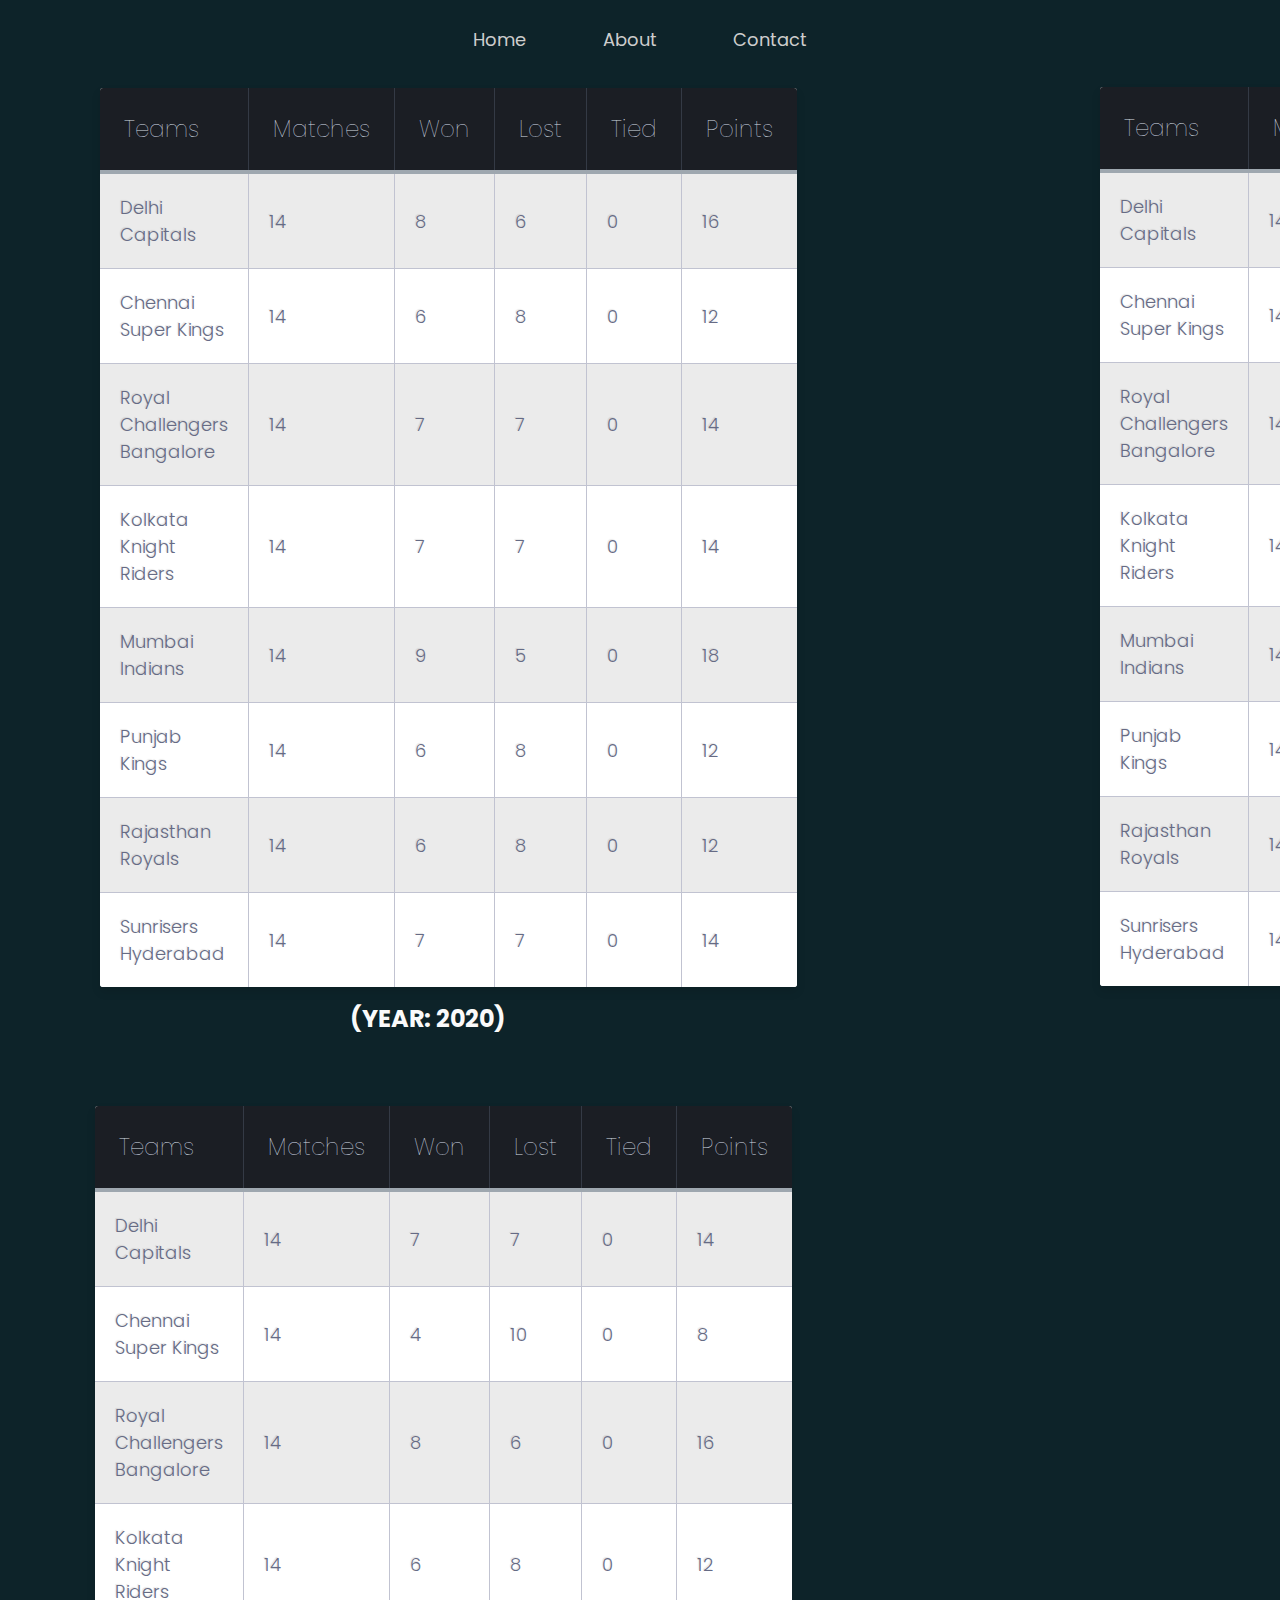
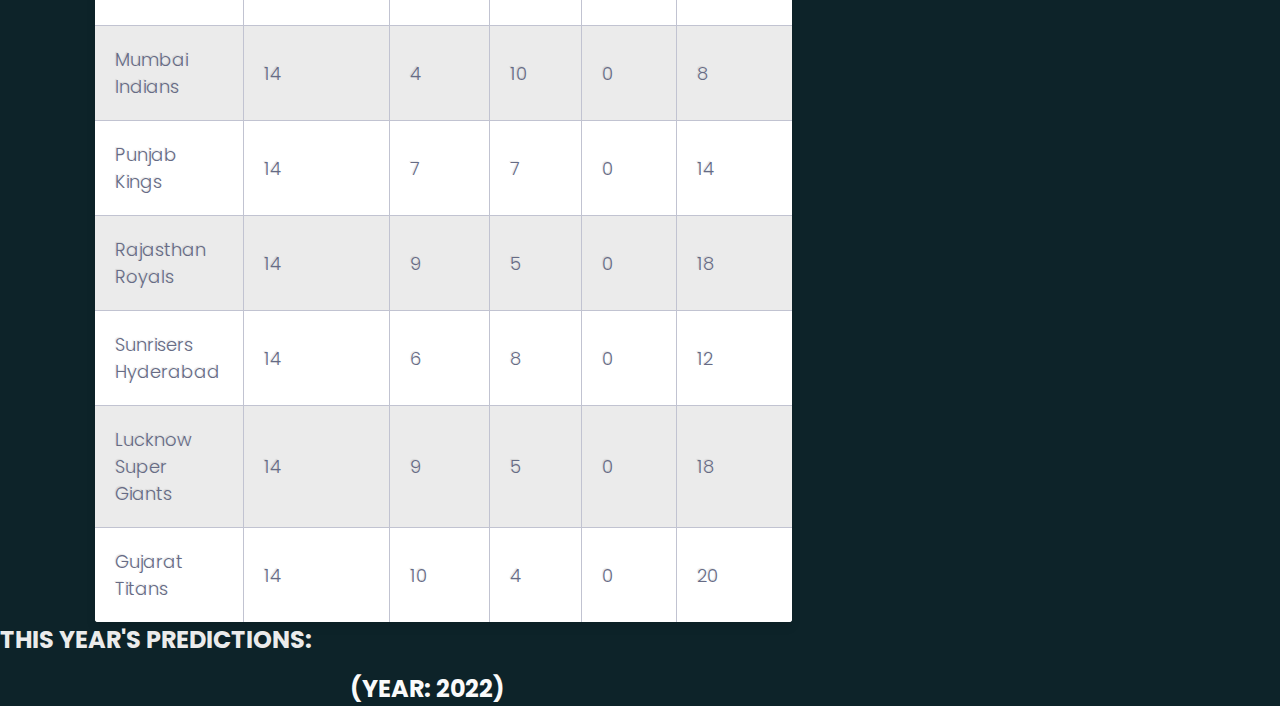
==== about.html @ eb72addd "Add files via upload" ====
<!DOCTYPE html>
<html lang="en">

  <head>
    <meta charset="UTF-8">
    <meta http-equiv="X-UA-Compatible" content="IE=edge">
    <meta name="viewport" content="width=device-width, initial-scale=1.0">
    <title>Portfolio | About</title>
    <link rel="stylesheet" href="about.css">
    <link rel="stylesheet" href="style.css">
  </head>

  <body>
    <div class="navbar">
      <a href="./index.html" class="navItem">Home</a>
      <a href="./about.html" class="navItem">About</a>
      <a href="./contact.html" class="navItem">Contact</a>
    </div>
    <div class="tableau">
    </div>
    <!--2020 data-->
    <table class="tableau-ka-rang" style="margin-left: 100px">
      <thead>
        <tr>
          <th class="text-left">Teams</th>
          <th class="text-left">Matches</th>
          <th class="text-left">Won</th>
          <th class="text-left">Lost</th>
          <th class="text-left">Tied</th>
          <th class="text-left">Points</th>
        </tr>
      </thead>
      <tbody class="table-hover">
        <tr>
          <td class="text-left1">Delhi Capitals</td>
          <td class="text-left">14</td>
          <td class="text-left">8</td>
          <td class="text-left">6</td>
          <td class="text-left">0</td>
          <td class="text-left">16</td>
        </tr>
        <tr>
          <td class="text-left1">Chennai Super Kings</td>
          <td class="text-left">14</td>
          <td class="text-left">6</td>
          <td class="text-left">8</td>
          <td class="text-left">0</td>
          <td class="text-left">12</td>
        </tr>
        <tr>
          <td class="text-left1">Royal Challengers Bangalore</td>
          <td class="text-left">14</td>
          <td class="text-left">7</td>
          <td class="text-left">7</td>
          <td class="text-left">0</td>
          <td class="text-left">14</td>
        </tr>
        <tr>
          <td class="text-left1">Kolkata Knight Riders</td>
          <td class="text-left">14</td>
          <td class="text-left">7</td>
          <td class="text-left">7</td>
          <td class="text-left">0</td>
          <td class="text-left">14</td>
        </tr>
        <tr>
          <td class="text-left1">Mumbai Indians</td>
          <td class="text-left">14</td>
          <td class="text-left">9</td>
          <td class="text-left">5</td>
          <td class="text-left">0</td>
          <td class="text-left">18</td>
        </tr>
        <tr>
          <td class="text-left1">Punjab Kings</td>
          <td class="text-left">14</td>
          <td class="text-left">6</td>
          <td class="text-left">8</td>
          <td class="text-left">0</td>
          <td class="text-left">12</td>
        </tr>
        <tr>
          <td class="text-left1">Rajasthan Royals </td>
          <td class="text-left">14</td>
          <td class="text-left">6</td>
          <td class="text-left">8</td>
          <td class="text-left">0</td>
          <td class="text-left">12</td>
        </tr>
        <tr>
          <td class="text-left1">Sunrisers Hyderabad</td>
          <td class="text-left">14</td>
          <td class="text-left">7</td>
          <td class="text-left">7</td>
          <td class="text-left">0</td>
          <td class="text-left">14</td>
        </tr>
        
      </tbody>
    </table>
    <!--2020 data end-->
    <!--2021-->
    <table class="tableau-ka-rang1"  >
      <thead>
        <tr>
          <th class="text-left">Teams</th>
          <th class="text-left">Matches</th>
          <th class="text-left">Won</th>
          <th class="text-left">Lost</th>
          <th class="text-left">Tied</th>
          <th class="text-left">Points</th>
        </tr>
      </thead>
      <tbody class="table-hover">
        <tr>
          <td class="text-left1">Delhi Capitals</td>
          <td class="text-left">14</td>
          <td class="text-left">10</td>
          <td class="text-left">4</td>
          <td class="text-left">0</td>
          <td class="text-left">20</td>
        </tr>
        <tr>
          <td class="text-left1">Chennai Super Kings</td>
          <td class="text-left">14</td>
          <td class="text-left">9</td>
          <td class="text-left">5</td>
          <td class="text-left">0</td>
          <td class="text-left">18</td>
        </tr>
        <tr>
          <td class="text-left1">Royal Challengers Bangalore</td>
          <td class="text-left">14</td>
          <td class="text-left">9</td>
          <td class="text-left">5</td>
          <td class="text-left">0</td>
          <td class="text-left">18</td>
        </tr>
        <tr>
          <td class="text-left1">Kolkata Knight Riders</td>
          <td class="text-left">14</td>
          <td class="text-left">7</td>
          <td class="text-left">7</td>
          <td class="text-left">0</td>
          <td class="text-left">14</td>
        </tr>
        <tr>
          <td class="text-left1">Mumbai Indians</td>
          <td class="text-left">14</td>
          <td class="text-left">7</td>
          <td class="text-left">7</td>
          <td class="text-left">0</td>
          <td class="text-left">14</td>
        </tr>
        <tr>
          <td class="text-left1">Punjab Kings</td>
          <td class="text-left">14</td>
          <td class="text-left">6</td>
          <td class="text-left">8</td>
          <td class="text-left">0</td>
          <td class="text-left">12</td>
        </tr>
        <tr>
          <td class="text-left1">Rajasthan Royals </td>
          <td class="text-left">14</td>
          <td class="text-left">5</td>
          <td class="text-left">9</td>
          <td class="text-left">0</td>
          <td class="text-left">10</td>
        </tr>
        <tr>
          <td class="text-left1">Sunrisers Hyderabad</td>
          <td class="text-left">14</td>
          <td class="text-left">3</td>
          <td class="text-left">11</td>
          <td class="text-left">0</td>
          <td class="text-left">6</td>
        </tr>

      </tbody>
    </table>
    <h2 class="xyz">(YEAR: 2020)</h2>
    <h2 class="xyz1">(YEAR: 2021)</h2>
    <h2 class="xyz2">(YEAR: 2022)</h2>
    <!--202 data end-->
    <!--2022-->
    <table class="tableau-ka-rang2"  >
      <thead>
        <tr>
          <th class="text-left">Teams</th>
          <th class="text-left">Matches</th>
          <th class="text-left">Won</th>
          <th class="text-left">Lost</th>
          <th class="text-left">Tied</th>
          <th class="text-left">Points</th>
        </tr>
      </thead>
      <tbody class="table-hover">
        <tr>
          <td class="text-left1">Delhi Capitals</td>
          <td class="text-left">14</td>
          <td class="text-left">7</td>
          <td class="text-left">7</td>
          <td class="text-left">0</td>
          <td class="text-left">14</td>
        </tr>
        <tr>
          <td class="text-left1">Chennai Super Kings</td>
          <td class="text-left">14</td>
          <td class="text-left">4</td>
          <td class="text-left">10</td>
          <td class="text-left">0</td>
          <td class="text-left">8</td>
        </tr>
        <tr>
          <td class="text-left1">Royal Challengers Bangalore</td>
          <td class="text-left">14</td>
          <td class="text-left">8</td>
          <td class="text-left">6</td>
          <td class="text-left">0</td>
          <td class="text-left">16</td>
        </tr>
        <tr>
          <td class="text-left1">Kolkata Knight Riders</td>
          <td class="text-left">14</td>
          <td class="text-left">6</td>
          <td class="text-left">8</td>
          <td class="text-left">0</td>
          <td class="text-left">12</td>
        </tr>
        <tr>
          <td class="text-left1">Mumbai Indians</td>
          <td class="text-left">14</td>
          <td class="text-left">4</td>
          <td class="text-left">10</td>
          <td class="text-left">0</td>
          <td class="text-left">8</td>
        </tr>
        <tr>
          <td class="text-left1">Punjab Kings</td>
          <td class="text-left">14</td>
          <td class="text-left">7</td>
          <td class="text-left">7</td>
          <td class="text-left">0</td>
          <td class="text-left">14</td>
        </tr>
        <tr>
          <td class="text-left1">Rajasthan Royals </td>
          <td class="text-left">14</td>
          <td class="text-left">9</td>
          <td class="text-left">5</td>
          <td class="text-left">0</td>
          <td class="text-left">18</td>
        </tr>
        <tr>
          <td class="text-left1">Sunrisers Hyderabad</td>
          <td class="text-left">14</td>
          <td class="text-left">6</td>
          <td class="text-left">8</td>
          <td class="text-left">0</td>
          <td class="text-left">12</td>
        </tr>
        <tr>
          <td class="text-left1">Lucknow Super Giants</td>
          <td class="text-left">14</td>
          <td class="text-left">9</td>
          <td class="text-left">5</td>
          <td class="text-left">0</td>
          <td class="text-left">18</td>
        </tr>
        <td class="text-left1">Gujarat Titans</td>
        <td class="text-left">14</td>
        <td class="text-left">10</td>
        <td class="text-left">4</td>
        <td class="text-left">0</td>
        <td class="text-left">20</td>
        
      </tbody>
    </table>

    <h2 style="color: #EBEBEB;" style="">THIS YEAR'S PREDICTIONS:</h2>

<style>
  @import url(https://fonts.googleapis.com/css?family=Roboto:400,500,700,300,100);

  div.tableau {
    display: block;
    margin: auto;
    max-width: 600px;
    padding:5px;
    width: 100%;
  }

  .tableau h3 {
    color: #fafafa;
    font-size: 30px;
    font-weight: 400;
    font-style:normal;
    font-family: "Roboto", helvetica, arial, sans-serif;
    text-shadow: -1px -1px 1px rgba(0, 0, 0, 0.1);
    text-transform:uppercase;
  }
  .xyz{
    color:#fafafa;
    margin-left: 350px;
    margin-top: 15px;
    size: 50px;
  }
  .xyz1{
    color:#fafafa;
    margin-left: 1350px;
    margin-top: -35px;
    size: 50px;
  }
  .xyz2{
    color:#fafafa;
    margin-left: 350px;
    margin-top: 1200px;
    size: 50px;
  }
  .tableau-ka-rang {
    background: white;
    border-radius:3px;
    border-collapse: collapse;
    height: 320px;
    margin: auto;
    max-width: 600px;
    padding:5px;
    width: 100%;
    box-shadow: 0 5px 10px rgba(0, 0, 0, 0.1);
    animation: float 5s infinite;
  }
  .tableau-ka-rang1 {
    background: white;
    border-radius:3px;
    border-collapse: collapse;
    height: 320px;
    margin-top: -900px;
    margin-left: 1100px;
    max-width: 600px;
    padding:5px;
    width: 100%;
    box-shadow: 0 5px 10px rgba(0, 0, 0, 0.1);
    animation: float 5s infinite;
  }
  .tableau-ka-rang2 {
    background: white;
    border-radius:3px;
    border-collapse: collapse;
    height: 320px;
    margin-top: -1200px;
    margin-left: 95px;
    max-width: 600px;
    padding:5px;
    width: 100%;
    box-shadow: 0 5px 10px rgba(0, 0, 0, 0.1);
    animation: float 5s infinite;
  }

  th {
    color:#D5DDE5;;
    background:#1b1e24;
    border-bottom:4px solid #9ea7af;
    border-right: 1px solid #343a45;
    font-size:23px;
    font-weight: 100;
    padding:24px;
    text-align:left;
    text-shadow: 0 1px 1px rgba(0, 0, 0, 0.1);
    vertical-align:middle;
  }

  th:first-child {
    border-top-left-radius:3px;
  }

  th:last-child {
    border-top-right-radius:3px;
    border-right:none;
  }

  tr {
    border-top: 1px solid #C1C3D1;
    color:#666B85;
    font-size:16px;
    font-weight:normal;
    text-shadow: 0 1px 1px rgba(256, 256, 256, 0.1);
  }

  tr:hover td {
    background:#4E5066;
    color:#FFFFFF;
    border-top: 1px solid #22262e;
  }

  tr:first-child {
    border-top:none;
  }

  tr:last-child {
    border-bottom:none;
  }

  tr:nth-child(odd) td {
    background:#EBEBEB;
  }

  tr:nth-child(odd):hover td {
    background:#4E5066;
  }

  tr:last-child td:first-child {
    border-bottom-left-radius:3px;
  }

  tr:last-child td:last-child {
    border-bottom-right-radius:3px;
  }

  td {
    background:#FFFFFF;
    padding:20px;
    text-align:left;
    vertical-align:middle;
    font-weight:300;
    font-size:18px;
    text-shadow: -1px -1px 1px rgba(0, 0, 0, 0.1);
    border-right: 1px solid #C1C3D1;
  }

  td:last-child {
    border-right: 0px;
  }

  th.text-left {
    text-align: left;
  }

  th.text-center {
    text-align: center;
  }

  th.text-right {
    text-align: right;
  }

  td.text-left {
    text-align: left;
  }

  td.text-center {
    text-align: center;
  }

  td.text-right {
    text-align: right;
  }


</style>   
  </body>
</html>
---- about.css ----
.aboutBody {
  display: flex;
  align-items: center;
  justify-content: center;
  /* color: #525666; */
  /* color: #9598a5; */
  color: #00ffea;
}

.aboutBody .info {
  flex: 2;
  margin-top: 7vw;
  margin-left: 3vw;
  margin-right: 3vw;
  font-size: 1.7vw;
}

.aboutBody .info p{
  color: #aaff00;
}

ul{
  color:#222834
}

.aboutBody .info p{
  letter-spacing: 00.2vw;
}

.aboutBody .info h3{
  font-size: 3.5vw;
}

.aboutBody .expertise {
  flex: 1;
  margin-right: 2vw;
  margin-top: 9vw;
  background-color: rgb(255, 216, 100);
  border-radius: 1vw;
  padding: 3vw;
  font-size: 2vw;
  box-shadow: 0vw 0vw 20px #000000;
  transition: 500ms;
}

/* .expertise:hover {
  box-shadow: 0vw 0vw 20px #000000;
} */

.projects{
  display: flex;
  justify-content: center;
  font-size: 2vw;
  background-color: #FAEBD7;
  margin: 0 10vw;
  margin-bottom: 2vw;
  padding: 2vw;
  border-radius: 3vw;
  flex-direction: column;
  align-items: center;
  border: 0.5vw #ffffff solid;
  box-shadow: 0 0 30px #87877384;
}

.projectIMG{
  display: flex;
  flex-direction: row;
}

.projects .projectIMG img{
  width: 20vw;
  margin: 1vw 3vw;
  border-radius: 1vw;
  transition: 400ms;
}

.projects .projectIMG img:hover{
  box-shadow: -1vw -1vw 50px #87877384;
  cursor: pointer;
}

.shooting, .trex, .pokedex{
  display: flex;
  flex-direction: column;
  align-items: center;
}

.proto1{
  margin-top: 50px;
}

.aboutProduct{
  margin-top: 50px;
}

#proto2{
  margin-left: 25px;
}
---- style.css ----
@import url("https://fonts.googleapis.com/css2?family=Poppins:wght@100;200;300;400;500;600;700;800;900&display=swap");
@import 'https://fonts.googleapis.com/css?family=Montserrat:300,400,700';
@import "compass/css3";

* {
  margin: 0;
  padding: 0;
}

body {
  /* background-color: #eef1fe; */
  background-color: #0D2329;
  font-family: "Poppins", sans-serif;
}

.navbar {
  display: flex;
  justify-content: center;
}

.navItem {
  margin: 2vw 3vw;
  font-size: 1.4vw;
  text-decoration: none;
  /* color: #525666; */
  color: #cdcdcd;
  transition: 300ms;
}

.navItem:hover {
  color: #00aaff;
}

.mainBody {
  display: flex;
  align-items: center;
  justify-content: center;
}

.mainBody .image img{
  width: 32.5vw;
  margin-top: -3vw;
  filter: grayscale(100%); 
  transition: 500ms;
  margin-right: 1000px;
}

.mainBody .image img:hover{
  filter: grayscale(0);
}

.mainBody .image{
  flex: 1;
  align-self: flex-end;
}

.mainBody .info {
  margin-left: 15vw;
  font-size: 1.7vw;
  flex: 1;
  /* color: #525666; */
  color: #00ffea;
}

.mainBody .info h3{
  margin: 1vw 0;
  font-size: 3.5vw;
  margin-left: -200px;
}

.mainBody .info p{
  color: #aaff00;
  margin-left: -200px;
}

h3 font{
  color:#00b3ff
}

.aboutButton{
  font-size: 1.5vw;
  text-decoration: none;
  color: #222834;
  background-color: #3bff5c;
  padding: 1vw;
  border-radius: 1.5vw;
  font-weight: 500;
  transition: 400ms;
  margin-left: -200px;
}

.aboutButton:hover{
  background-color: #00ff88;
}

.socials{
  display: flex;
  align-items: center;
}

.socials img{
  margin: 2vw 1vw;
  width: 2.2vw;
}


#imageLogo {
  margin-top: -50px;
}
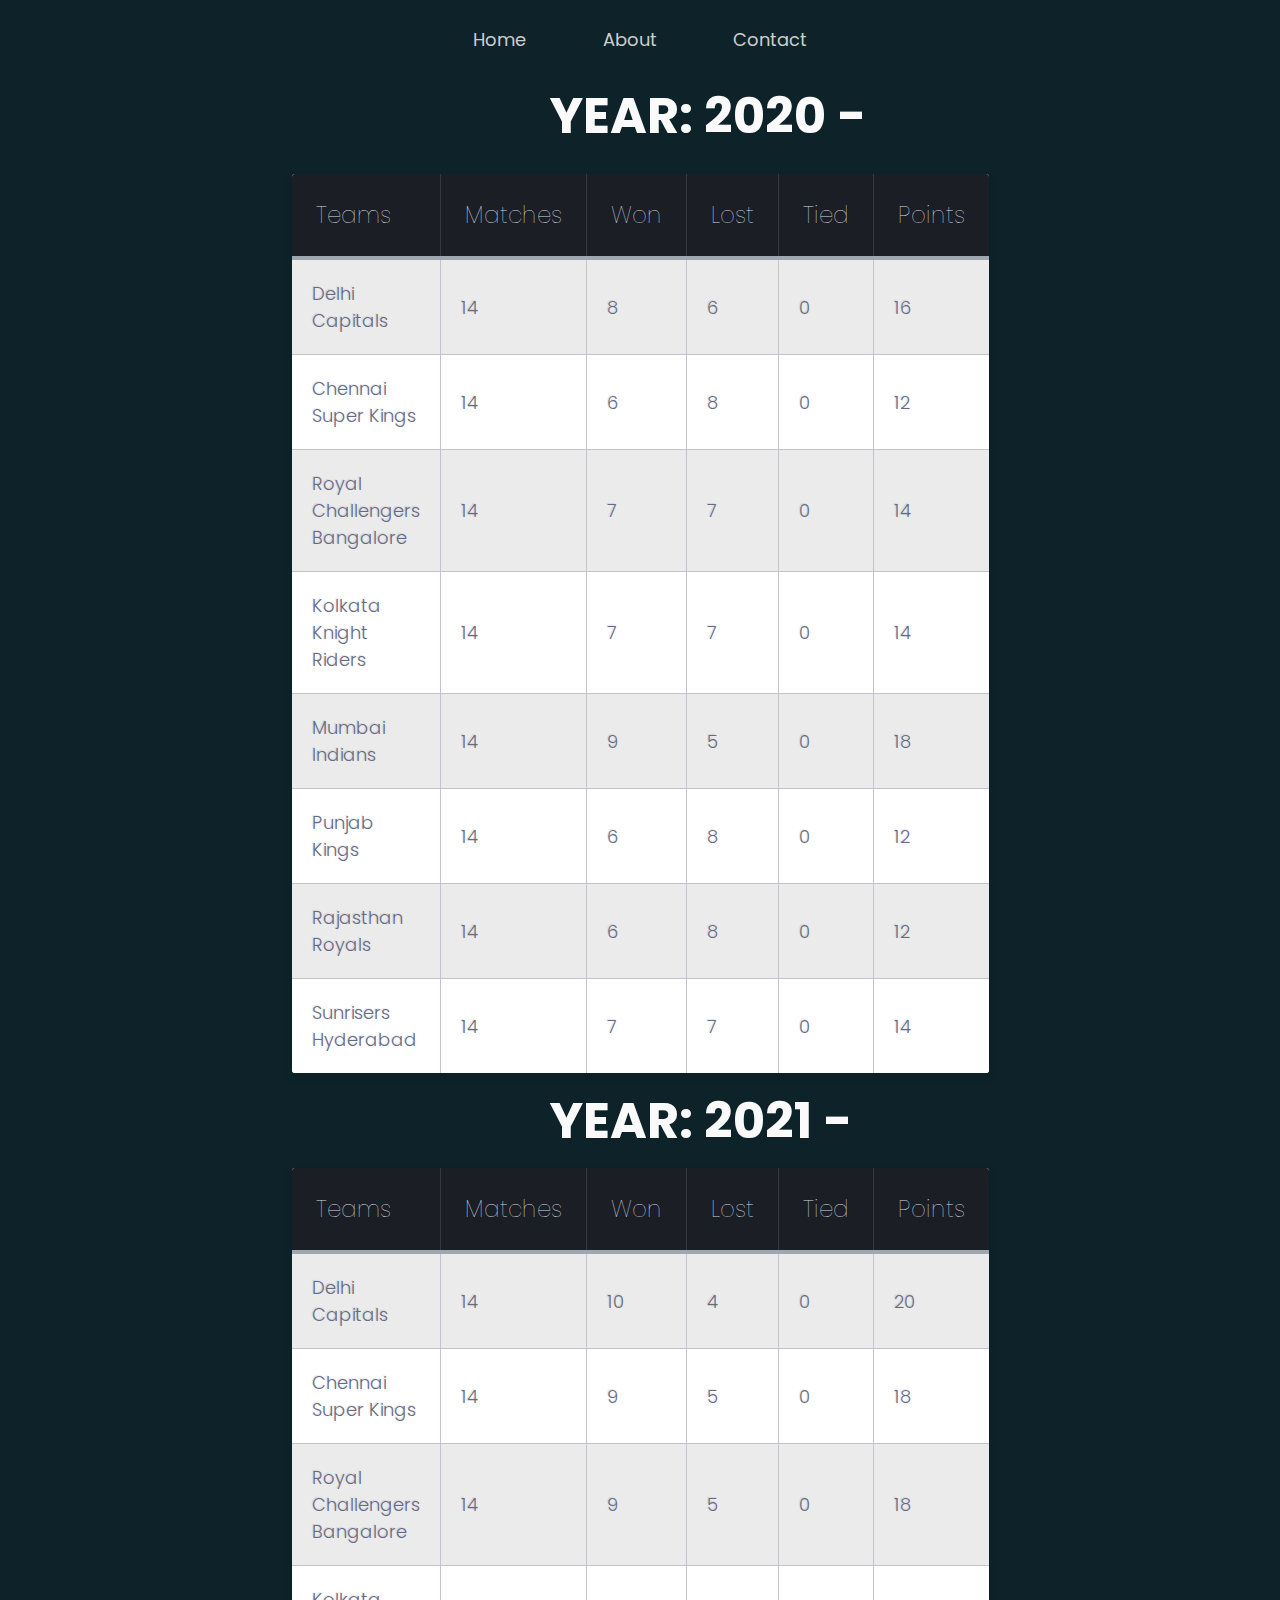
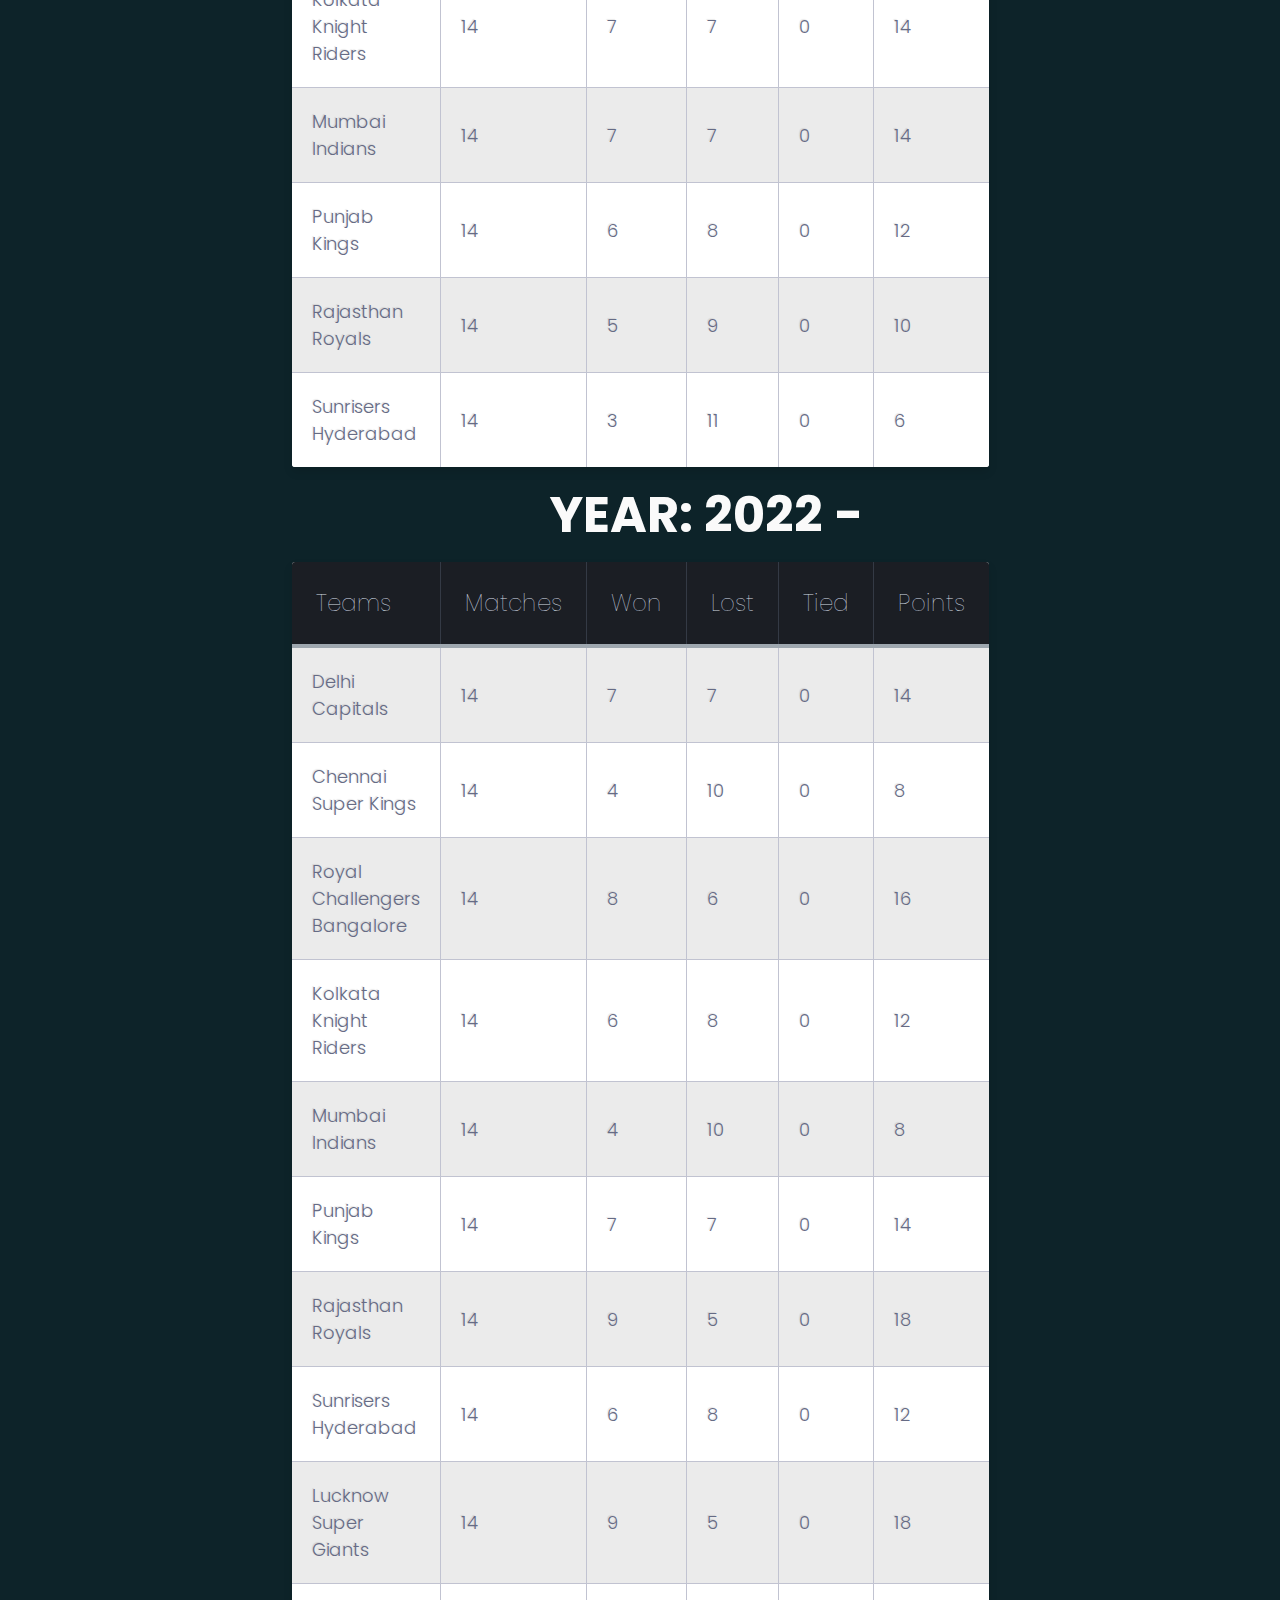
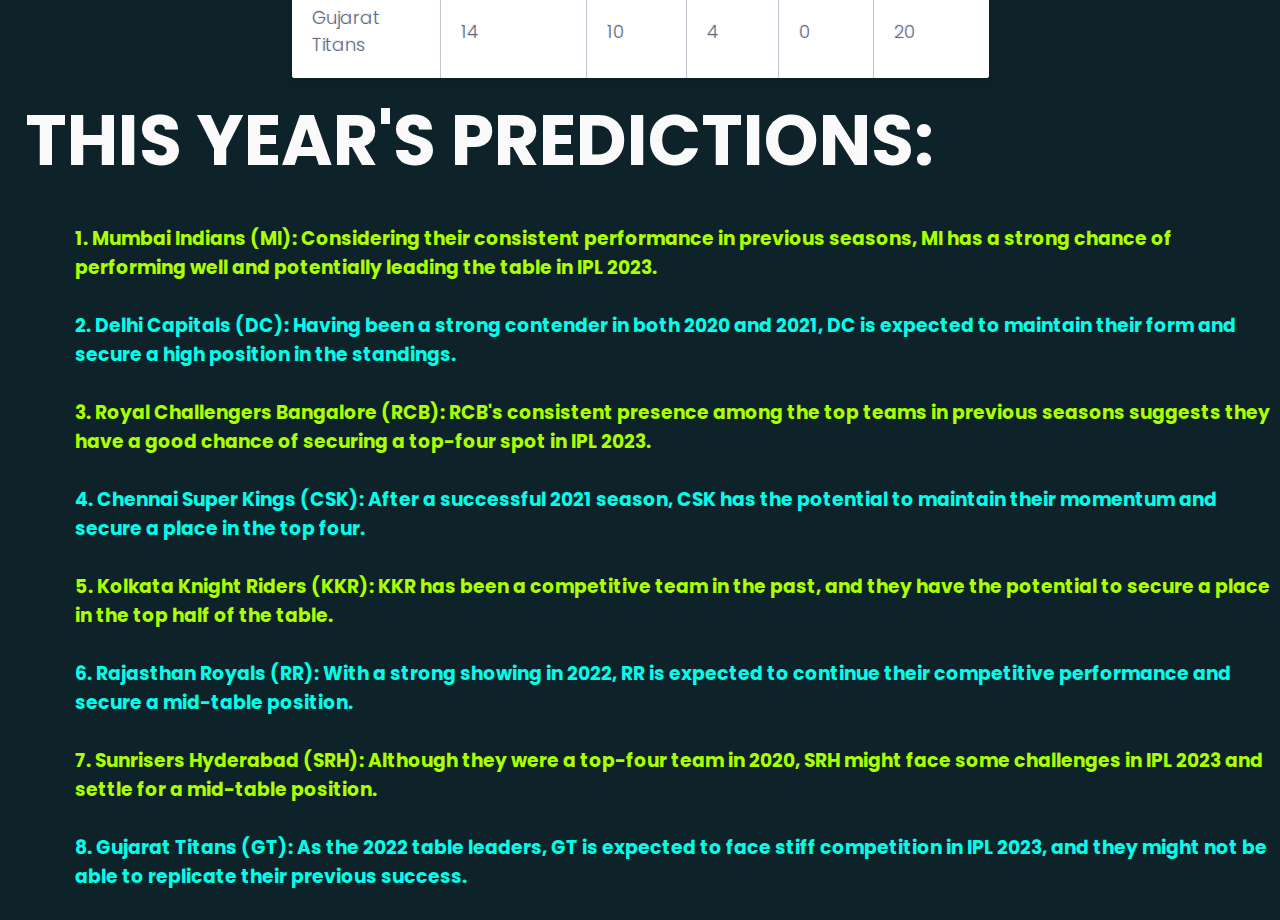
==== commit af43a765: "Update about.html" ====
--- a/about.html
+++ b/about.html
@@ -16,10 +16,11 @@
       <a href="./about.html" class="navItem">About</a>
       <a href="./contact.html" class="navItem">Contact</a>
     </div>
-    <div class="tableau">
+    <div class="tableauu">
     </div>
     <!--2020 data-->
-    <table class="tableau-ka-rang" style="margin-left: 100px">
+    <table class="tableau">
+      <h1 style="font-size: 50px;margin-bottom: 20px;margin-left:550px ;color:#fafafa">YEAR: 2020 -</h1>
       <thead>
         <tr>
           <th class="text-left">Teams</th>
@@ -100,7 +101,8 @@
     </table>
     <!--2020 data end-->
     <!--2021-->
-    <table class="tableau-ka-rang1"  >
+    <table class="tableau1">
+      <h1 style="font-size: 50px;margin-top: 10px;margin-bottom: 9px;margin-left:550px ;color:#fafafa">YEAR: 2021 -</h1>
       <thead>
         <tr>
           <th class="text-left">Teams</th>
@@ -179,12 +181,10 @@
 
       </tbody>
     </table>
-    <h2 class="xyz">(YEAR: 2020)</h2>
-    <h2 class="xyz1">(YEAR: 2021)</h2>
-    <h2 class="xyz2">(YEAR: 2022)</h2>
-    <!--202 data end-->
+    <!--2021 data end-->
     <!--2022-->
-    <table class="tableau-ka-rang2"  >
+    <table class="tableau2"  >
+      <h1 style="font-size: 50px;margin-top: 10px;margin-bottom: 9px;margin-left:550px ;color:#fafafa">YEAR: 2022 -</h1>
       <thead>
         <tr>
           <th class="text-left">Teams</th>
@@ -278,8 +278,22 @@
       </tbody>
     </table>
 
-    <h2 style="color: #EBEBEB;" style="">THIS YEAR'S PREDICTIONS:</h2>
-
+    <h1 style="font-size: 70px;margin-top: 10px;margin-bottom: 30px;margin-left:25px ;color:#fafafa">THIS YEAR'S PREDICTIONS:</h2>
+    <h3 style="color: #aaff00; margin-left: 75px;">1. Mumbai Indians (MI): Considering their consistent performance in previous seasons, MI has a strong chance of performing well and potentially leading the table in IPL 2023.<br><br></h3>
+
+    <h3 style="color: #00ffea; margin-left: 75px;"> 2. Delhi Capitals (DC): Having been a strong contender in both 2020 and 2021, DC is expected to maintain their form and secure a high position in the standings.<br><br></h3>
+      
+    <h3 style="color: #aaff00; margin-left: 75px;"> 3. Royal Challengers Bangalore (RCB): RCB's consistent presence among the top teams in previous seasons suggests they have a good chance of securing a top-four spot in IPL 2023.<br><br></h3>
+      
+    <h3 style="color: #00ffea; margin-left: 75px;">  4. Chennai Super Kings (CSK): After a successful 2021 season, CSK has the potential to maintain their momentum and secure a place in the top four.<br><br></h3>
+      
+    <h3 style="color: #aaff00; margin-left: 75px;">  5. Kolkata Knight Riders (KKR): KKR has been a competitive team in the past, and they have the potential to secure a place in the top half of the table.<br><br></h3>
+      
+    <h3 style="color: #00ffea; margin-left: 75px;">  6. Rajasthan Royals (RR): With a strong showing in 2022, RR is expected to continue their competitive performance and secure a mid-table position.<br><br></h3>
+      
+    <h3 style="color: #aaff00; margin-left: 75px;">  7. Sunrisers Hyderabad (SRH): Although they were a top-four team in 2020, SRH might face some challenges in IPL 2023 and settle for a mid-table position.<br><br></h3>
+      
+    <h3 style="color: #00ffea; margin-left: 75px;">  8. Gujarat Titans (GT): As the 2022 table leaders, GT is expected to face stiff competition in IPL 2023, and they might not be able to replicate their previous success.<br><br></h3>
 <style>
   @import url(https://fonts.googleapis.com/css?family=Roboto:400,500,700,300,100);
 
@@ -318,7 +332,7 @@
     margin-top: 1200px;
     size: 50px;
   }
-  .tableau-ka-rang {
+  .tableau {
     background: white;
     border-radius:3px;
     border-collapse: collapse;
@@ -330,26 +344,24 @@
     box-shadow: 0 5px 10px rgba(0, 0, 0, 0.1);
     animation: float 5s infinite;
   }
-  .tableau-ka-rang1 {
+  .tableau1 {
     background: white;
     border-radius:3px;
     border-collapse: collapse;
     height: 320px;
-    margin-top: -900px;
-    margin-left: 1100px;
+    margin: auto;
     max-width: 600px;
     padding:5px;
     width: 100%;
     box-shadow: 0 5px 10px rgba(0, 0, 0, 0.1);
     animation: float 5s infinite;
   }
-  .tableau-ka-rang2 {
+  .tableau2 {
     background: white;
     border-radius:3px;
     border-collapse: collapse;
     height: 320px;
-    margin-top: -1200px;
-    margin-left: 95px;
+    margin: auto;
     max-width: 600px;
     padding:5px;
     width: 100%;
@@ -459,4 +471,4 @@
 
 </style>   
   </body>
-</html>+</html>
